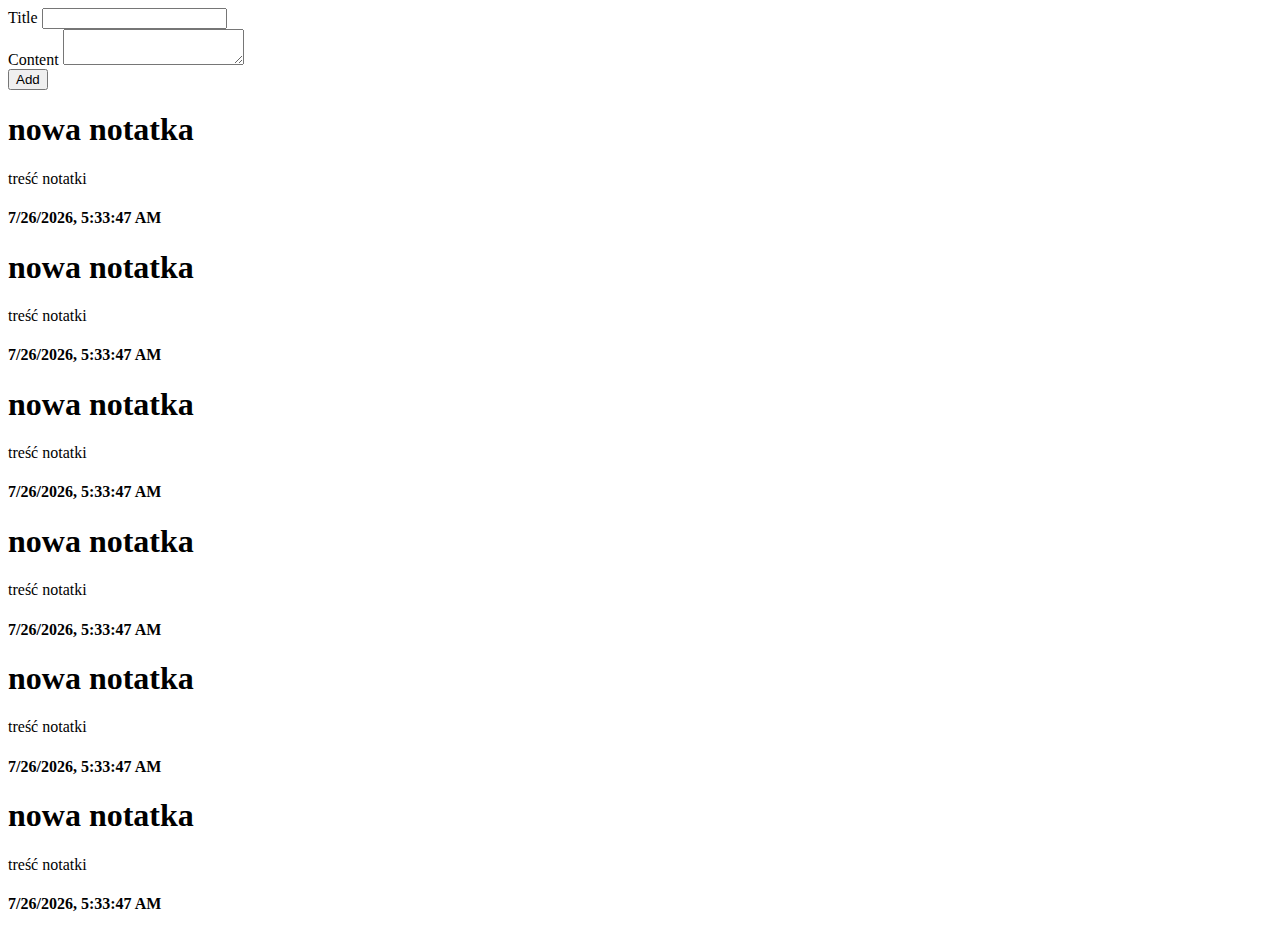
==== inf2/cw3 - notekeep/index.html @ 424347e1 "inf2 notekeep" ====
<!DOCTYPE html>
<html lang="en">
<head>
    <meta charset="UTF-8">
    <meta name="viewport" content="width=device-width, initial-scale=1.0">
    <title>NoteKeep</title>
</head>
<body>
    <section>
        Title <input type="text" name="" id="noteTitle"><br>
        Content <textarea id="noteContent"></textarea><br>
        <button id="noteAdd">Add</button>
    </section>
    <main>

    </main>
    <script src="main.js"></script>
</body>
</html>
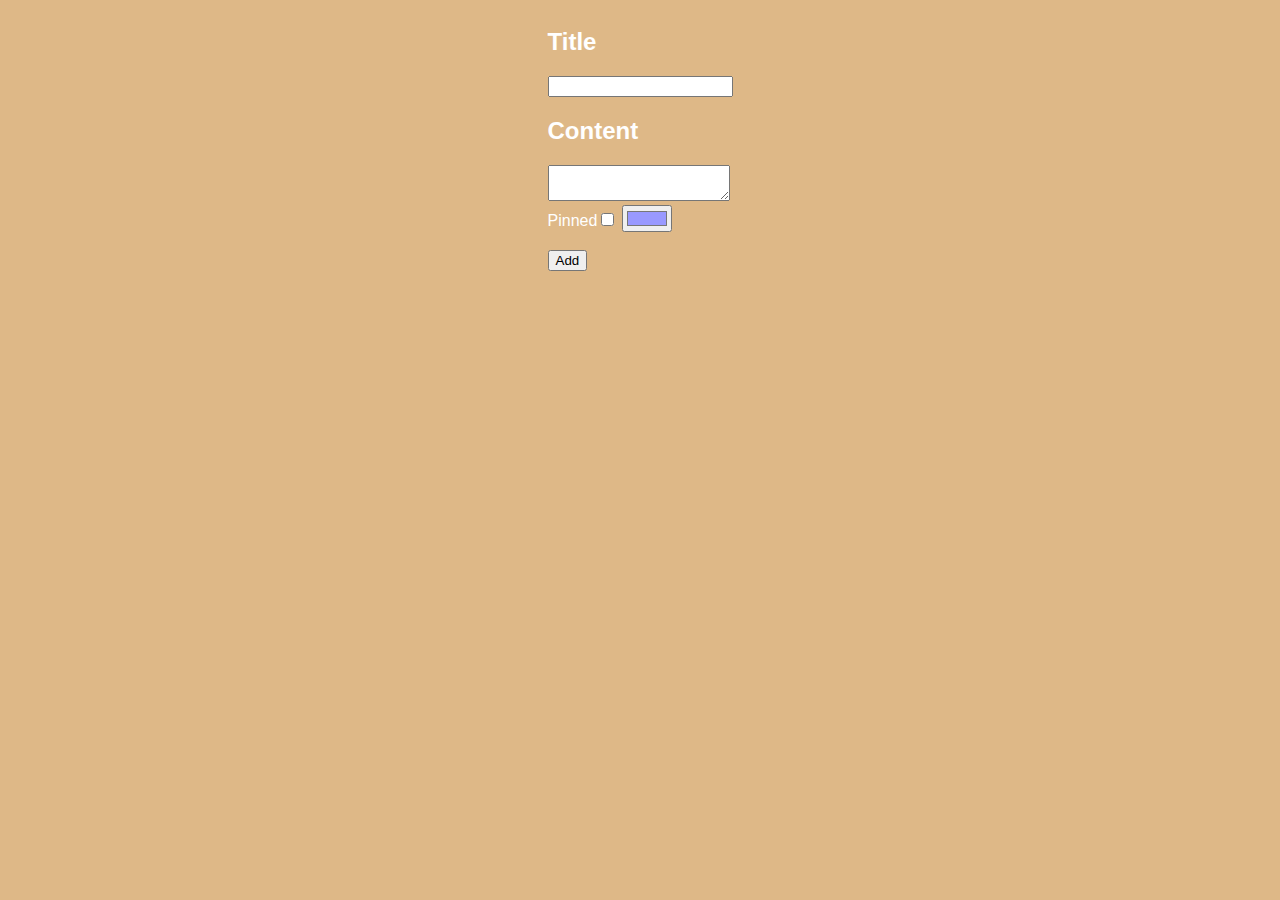
==== commit 61dfb258: "first.commit" ====
--- a/inf2/cw3 - notekeep/index.html
+++ b/inf2/cw3 - notekeep/index.html
@@ -4,16 +4,30 @@
     <meta charset="UTF-8">
     <meta name="viewport" content="width=device-width, initial-scale=1.0">
     <title>NoteKeep</title>
+    <link rel="stylesheet" href="style.css">
 </head>
 <body>
-    <section>
-        Title <input type="text" name="" id="noteTitle"><br>
-        Content <textarea id="noteContent"></textarea><br>
-        <button id="noteAdd">Add</button>
+    <header>
+    <div class="newNote">
+        <div class="title"></div>
+        <h2>Title</h2>
+        <input type="text" name="" id="noteTitle">
+    </div>
+        <div class="content"></div>
+        <h2>Content</h2>
+        <textarea id="noteContent"></textarea><br>
+    </div>
+        <div class="pin">
+        Pinned<input type="checkbox" id="notePinned" name="Pin" value="0">
+        <input type="color" id="noteColor" name="noteColor" value="#9999ff">
+        </div><br>
+        <button id="newNoteBtn">Add</button>
+    </div>
+</header>
+    <notes>
+    <section id="allNote">
     </section>
-    <main>
-
-    </main>
+    </notes>
     <script src="main.js"></script>
 </body>
 </html>--- a/inf2/cw3 - notekeep/style.css
+++ b/inf2/cw3 - notekeep/style.css
@@ -0,0 +1,24 @@
+body{
+font-family: 'Times New Roman', Times, serif;
+height: 100%;
+display: flex;
+justify-content: center;
+flex-direction: column;
+align-items: center;
+background-color: burlywood;
+font-family: Arial, Helvetica, sans-serif;
+color: white;
+}
+
+#title {
+    flex: none;
+    float: left;
+    width: 100%;
+    font-family: 'Times New Roman', Times, serif;
+}
+#notetitle {
+    flex: none;
+    float: right;
+    width: 100%;
+    font-family: 'Times New Roman', Times, serif;
+}
